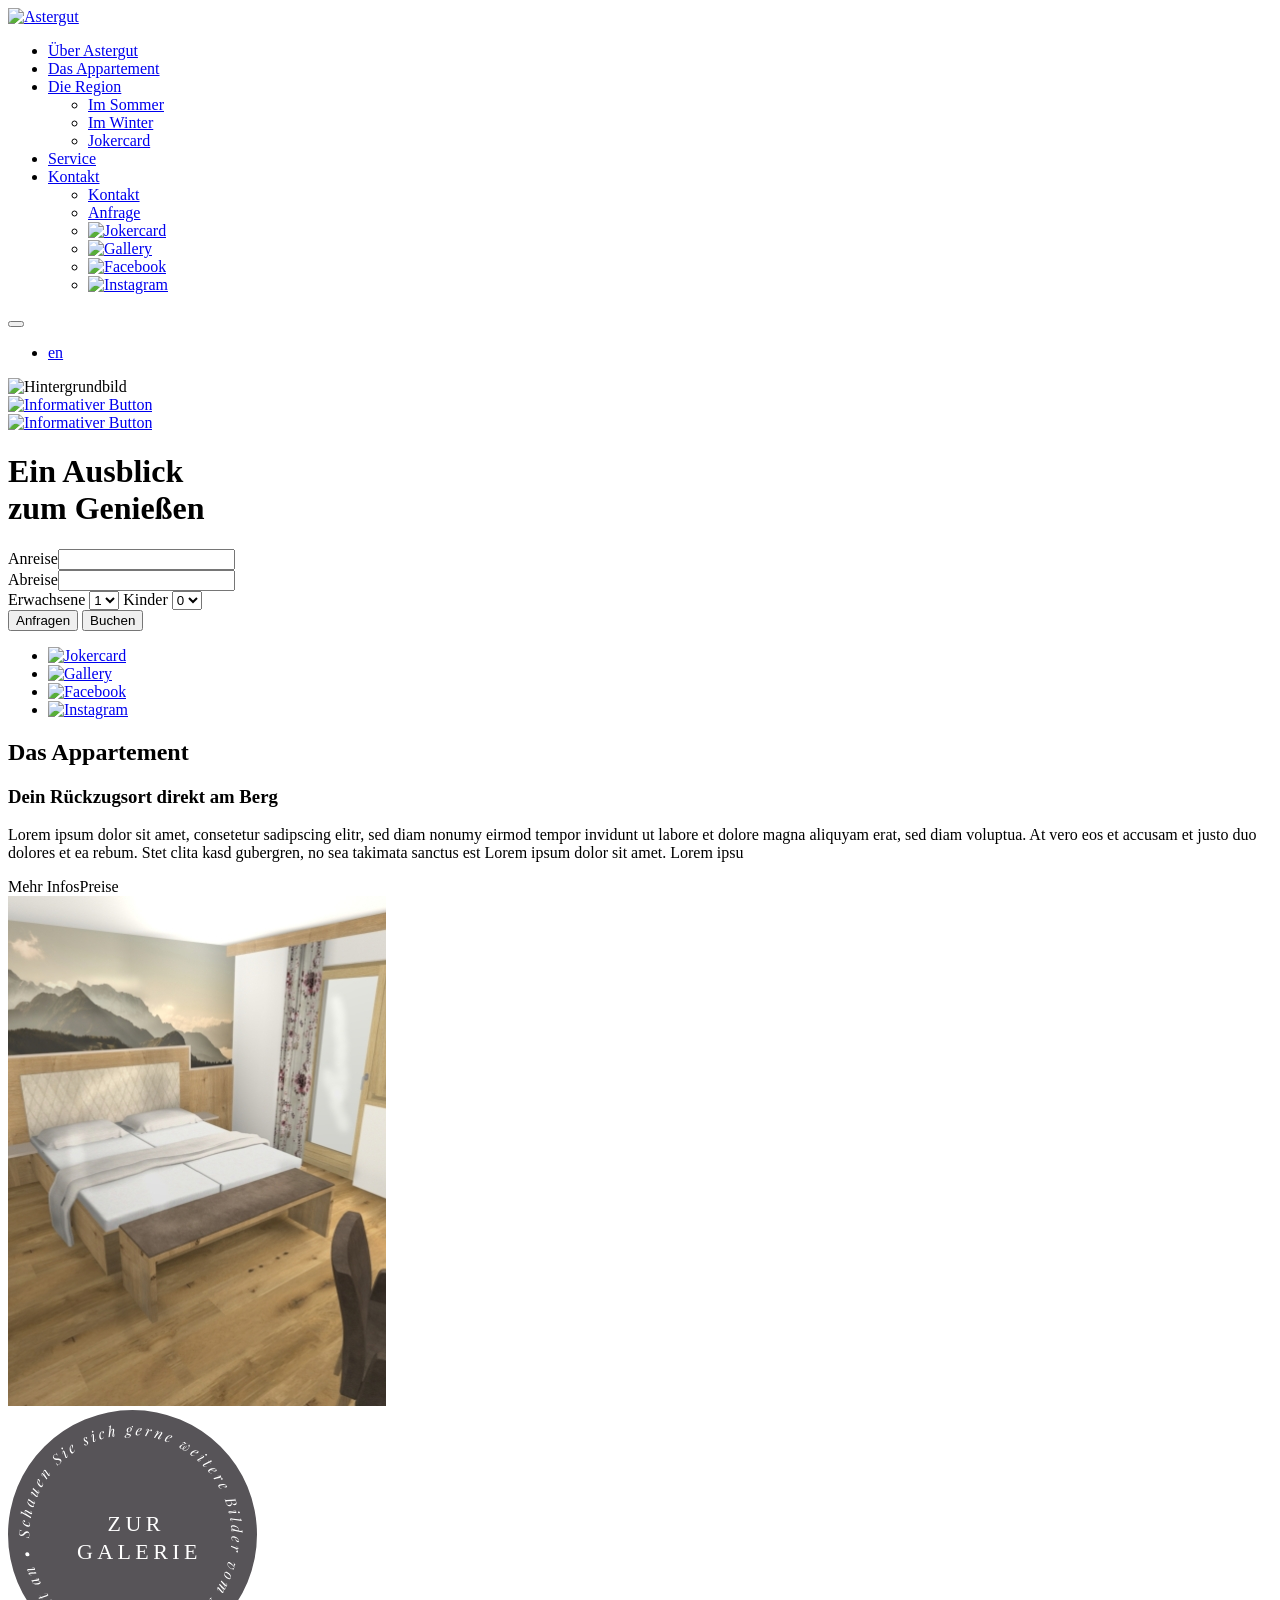
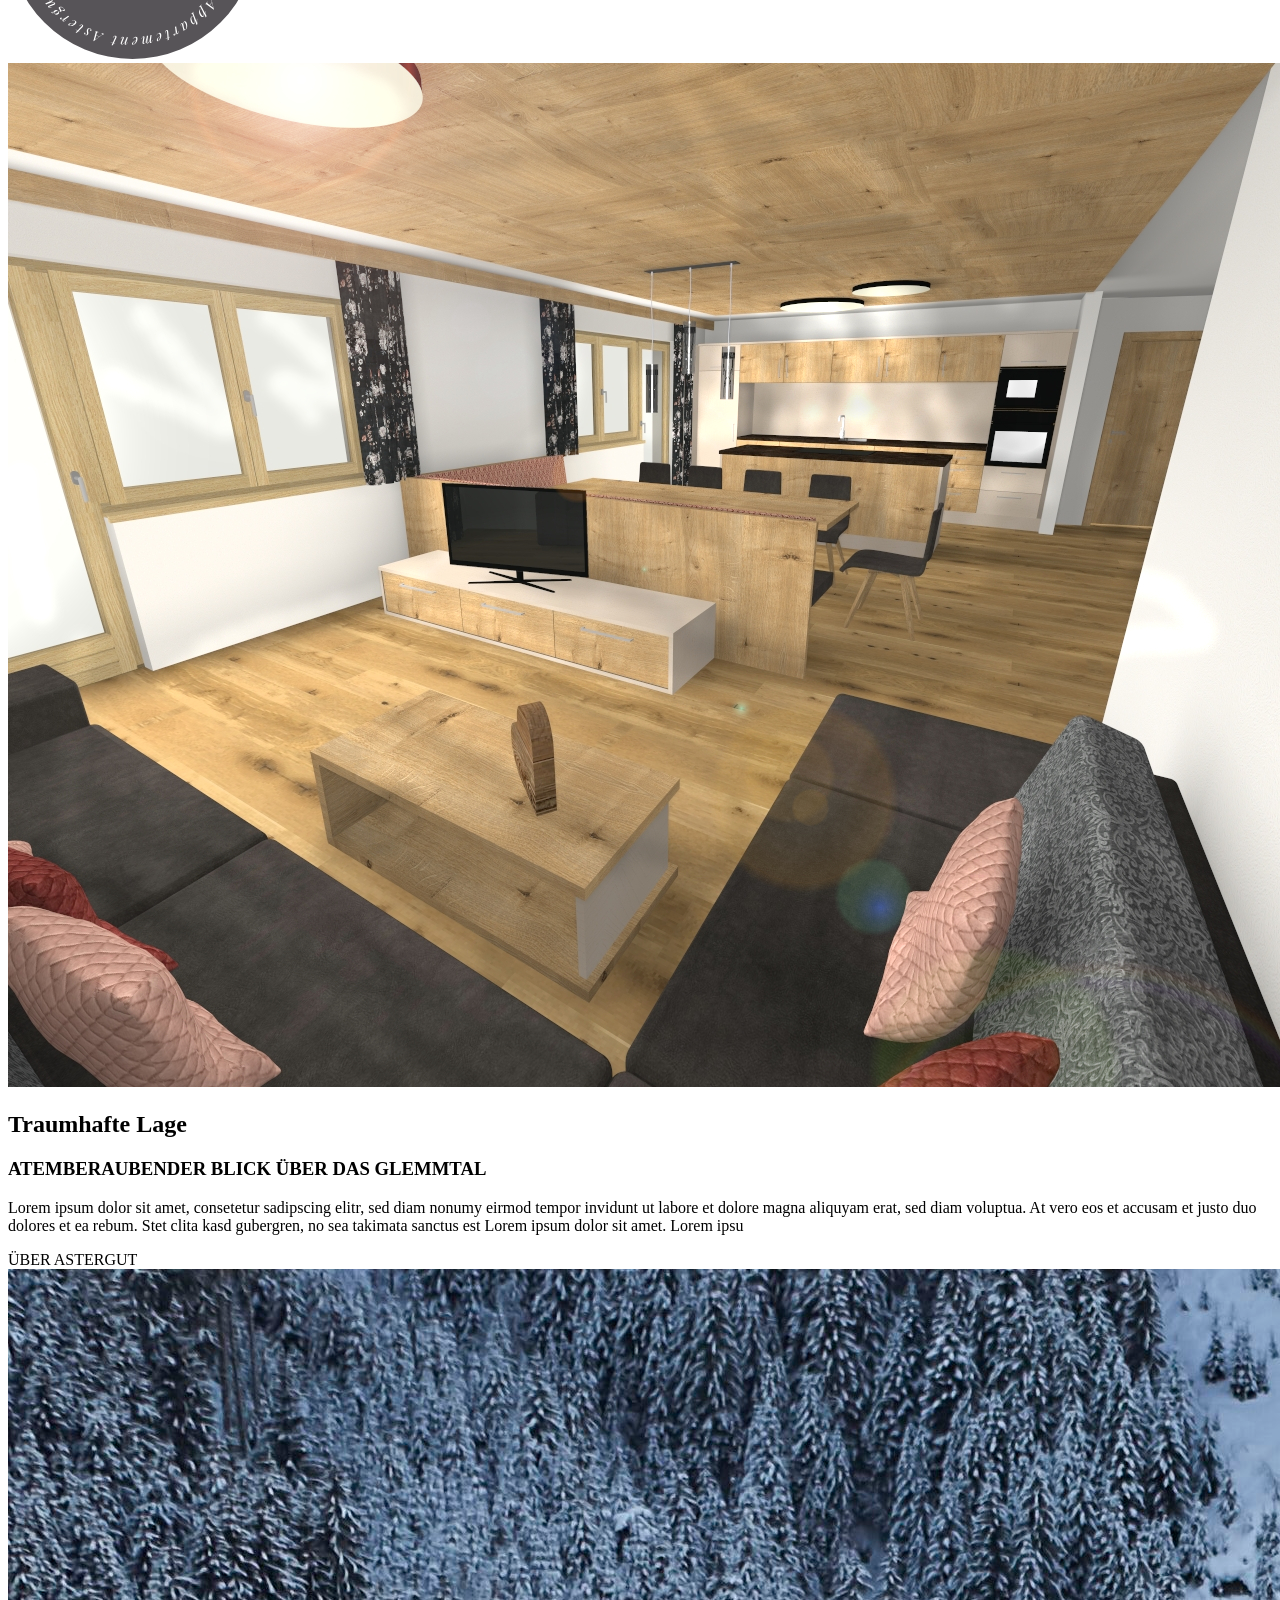
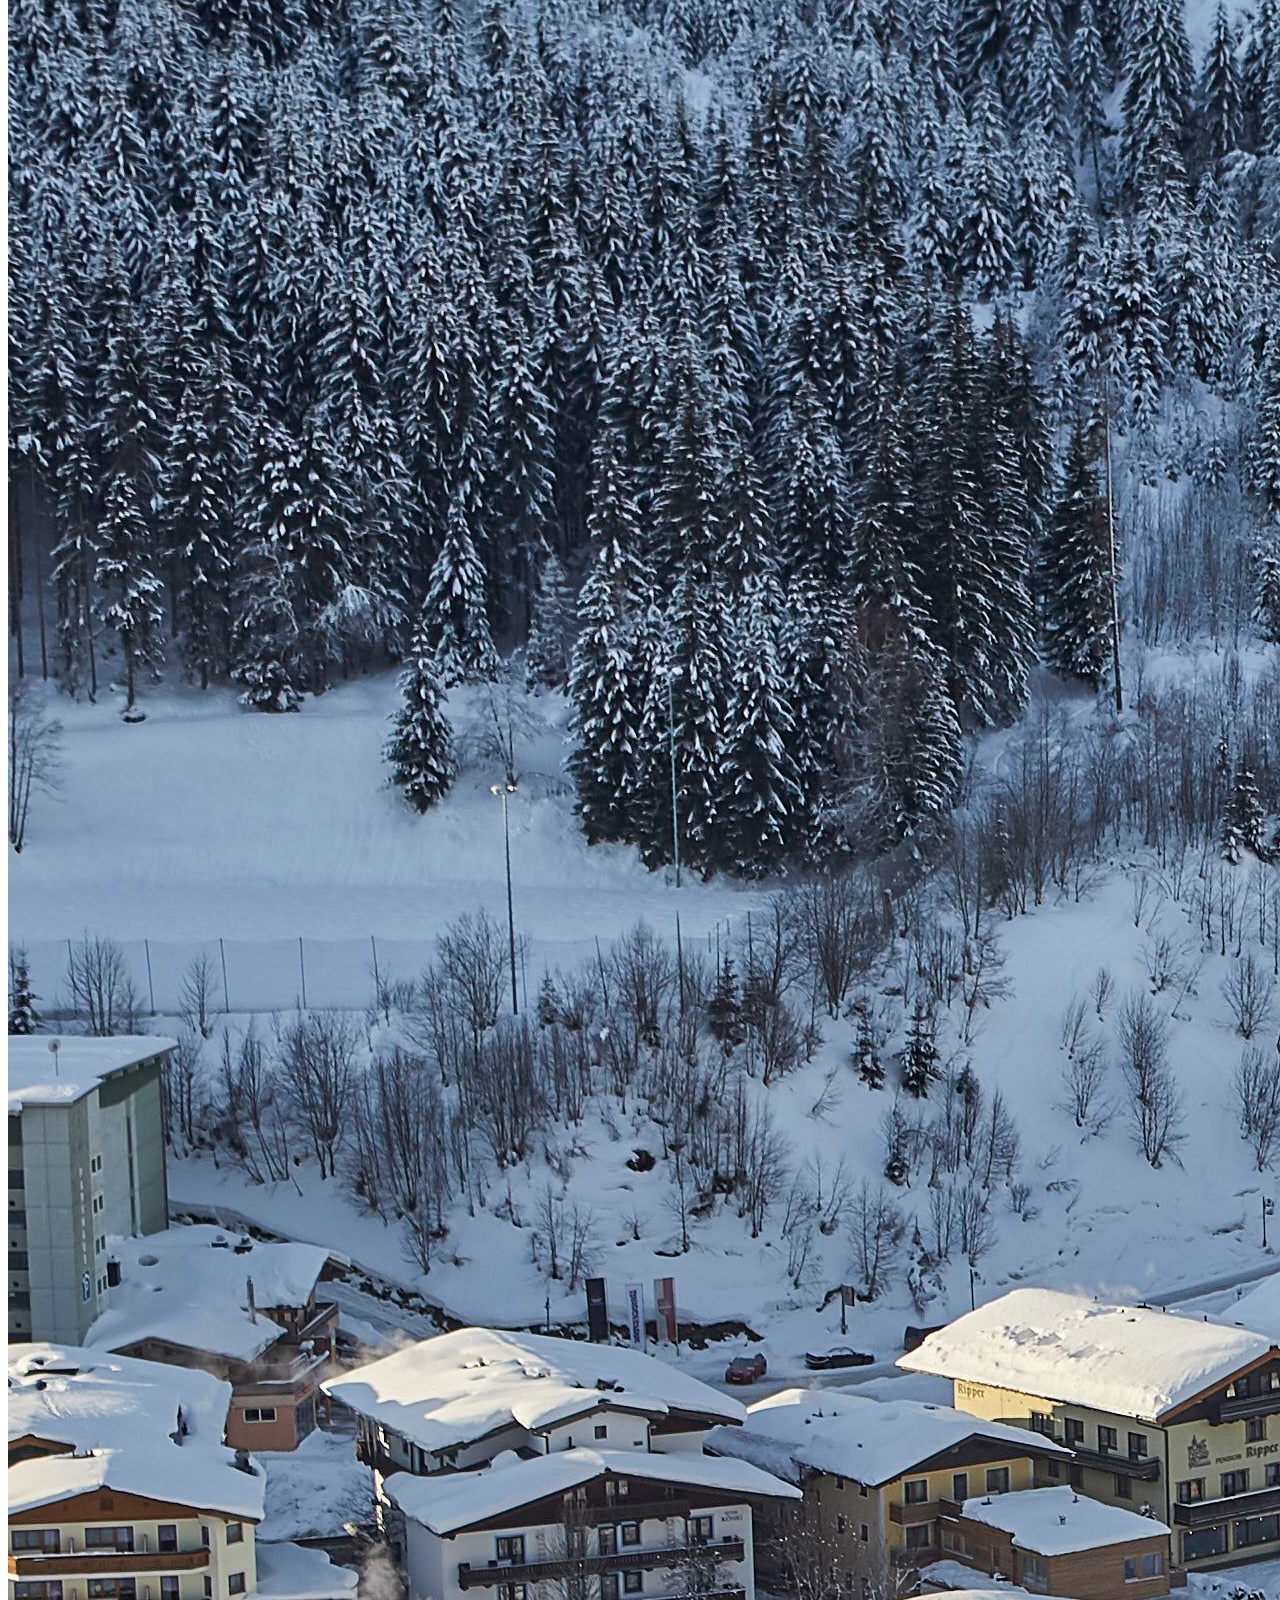
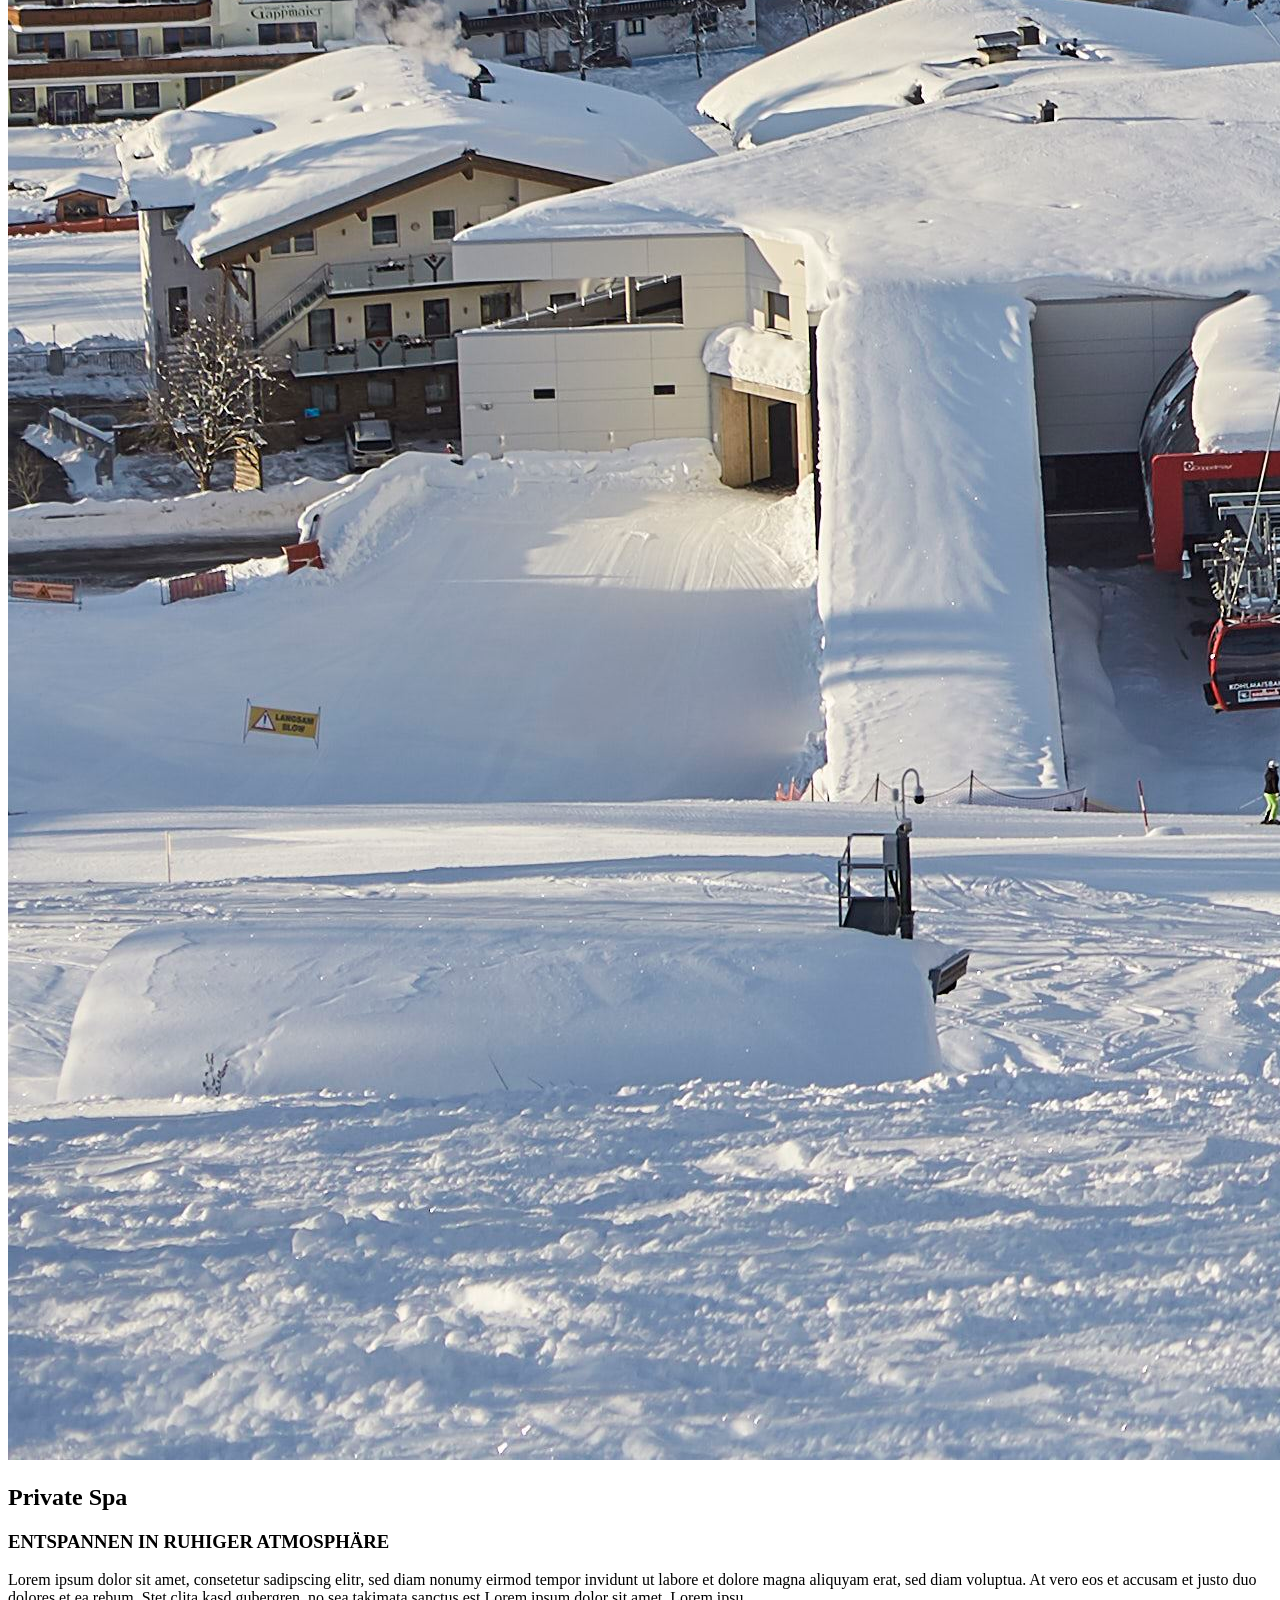
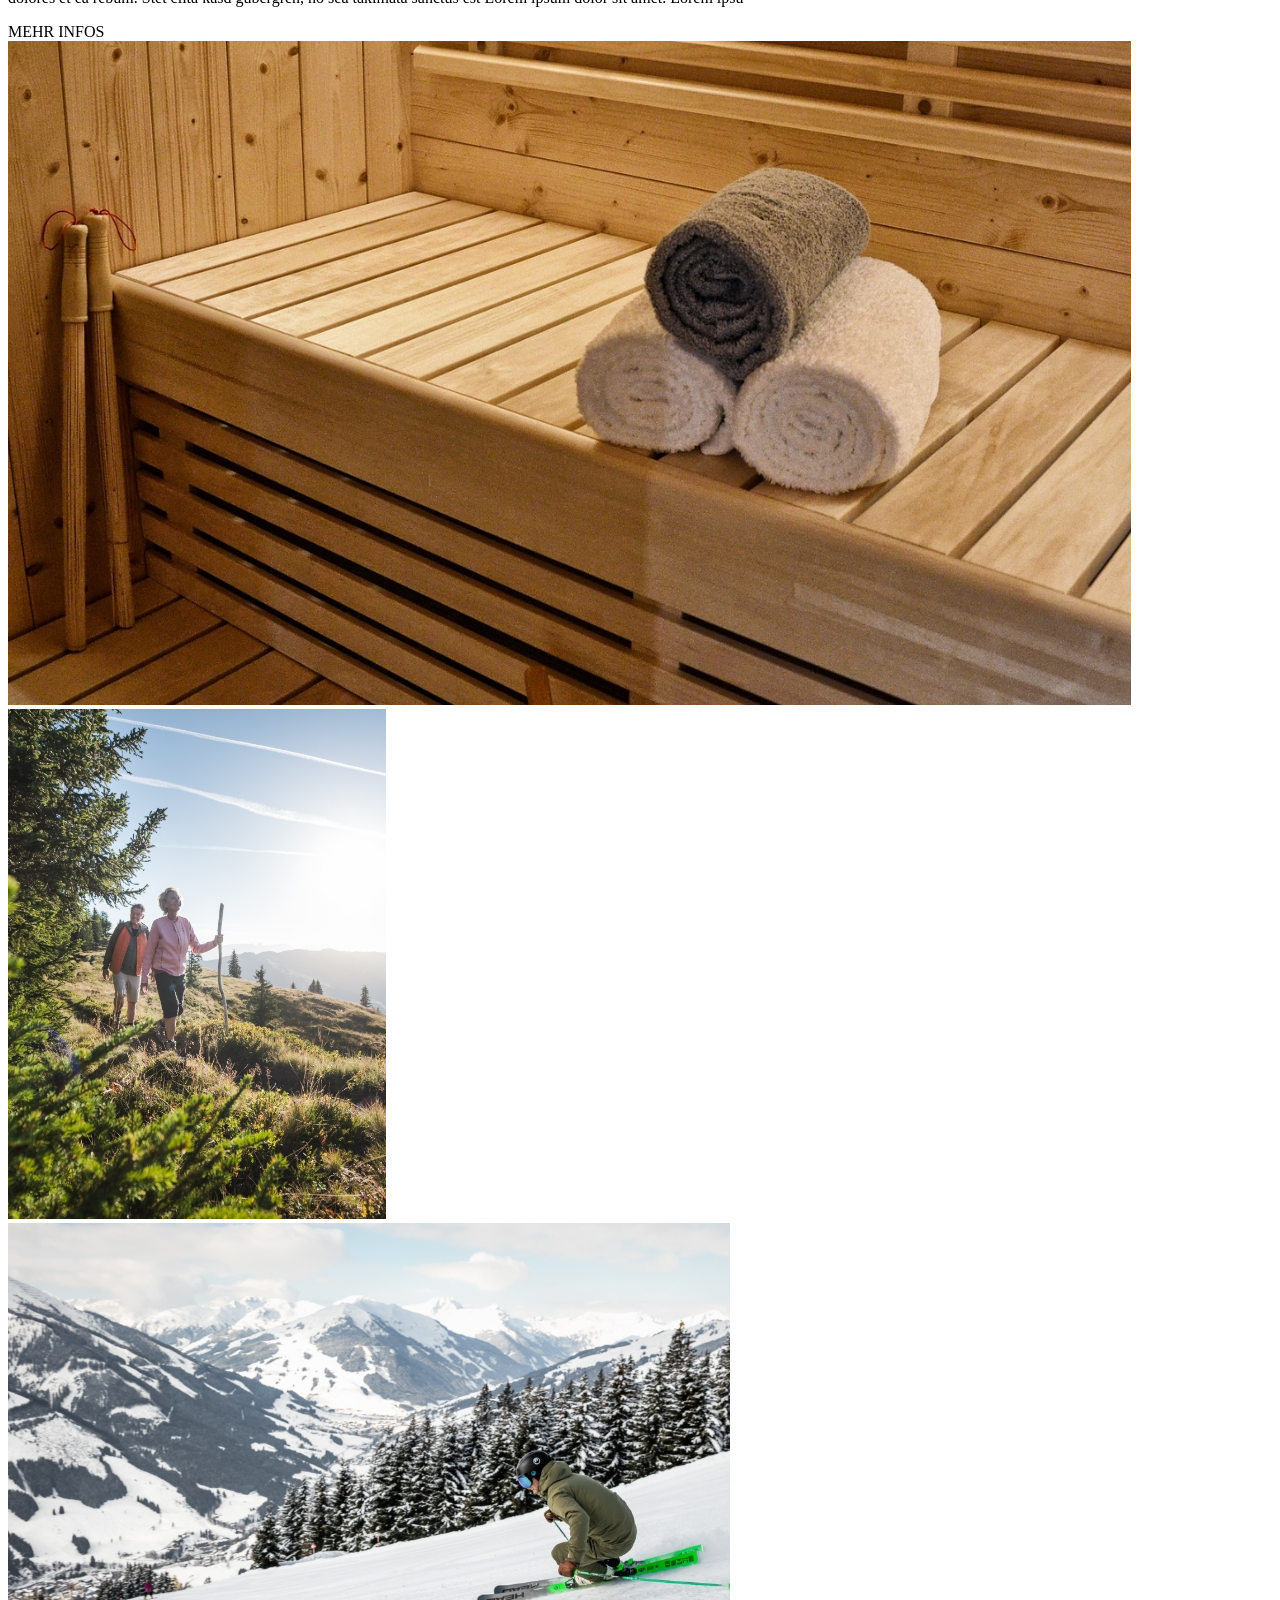
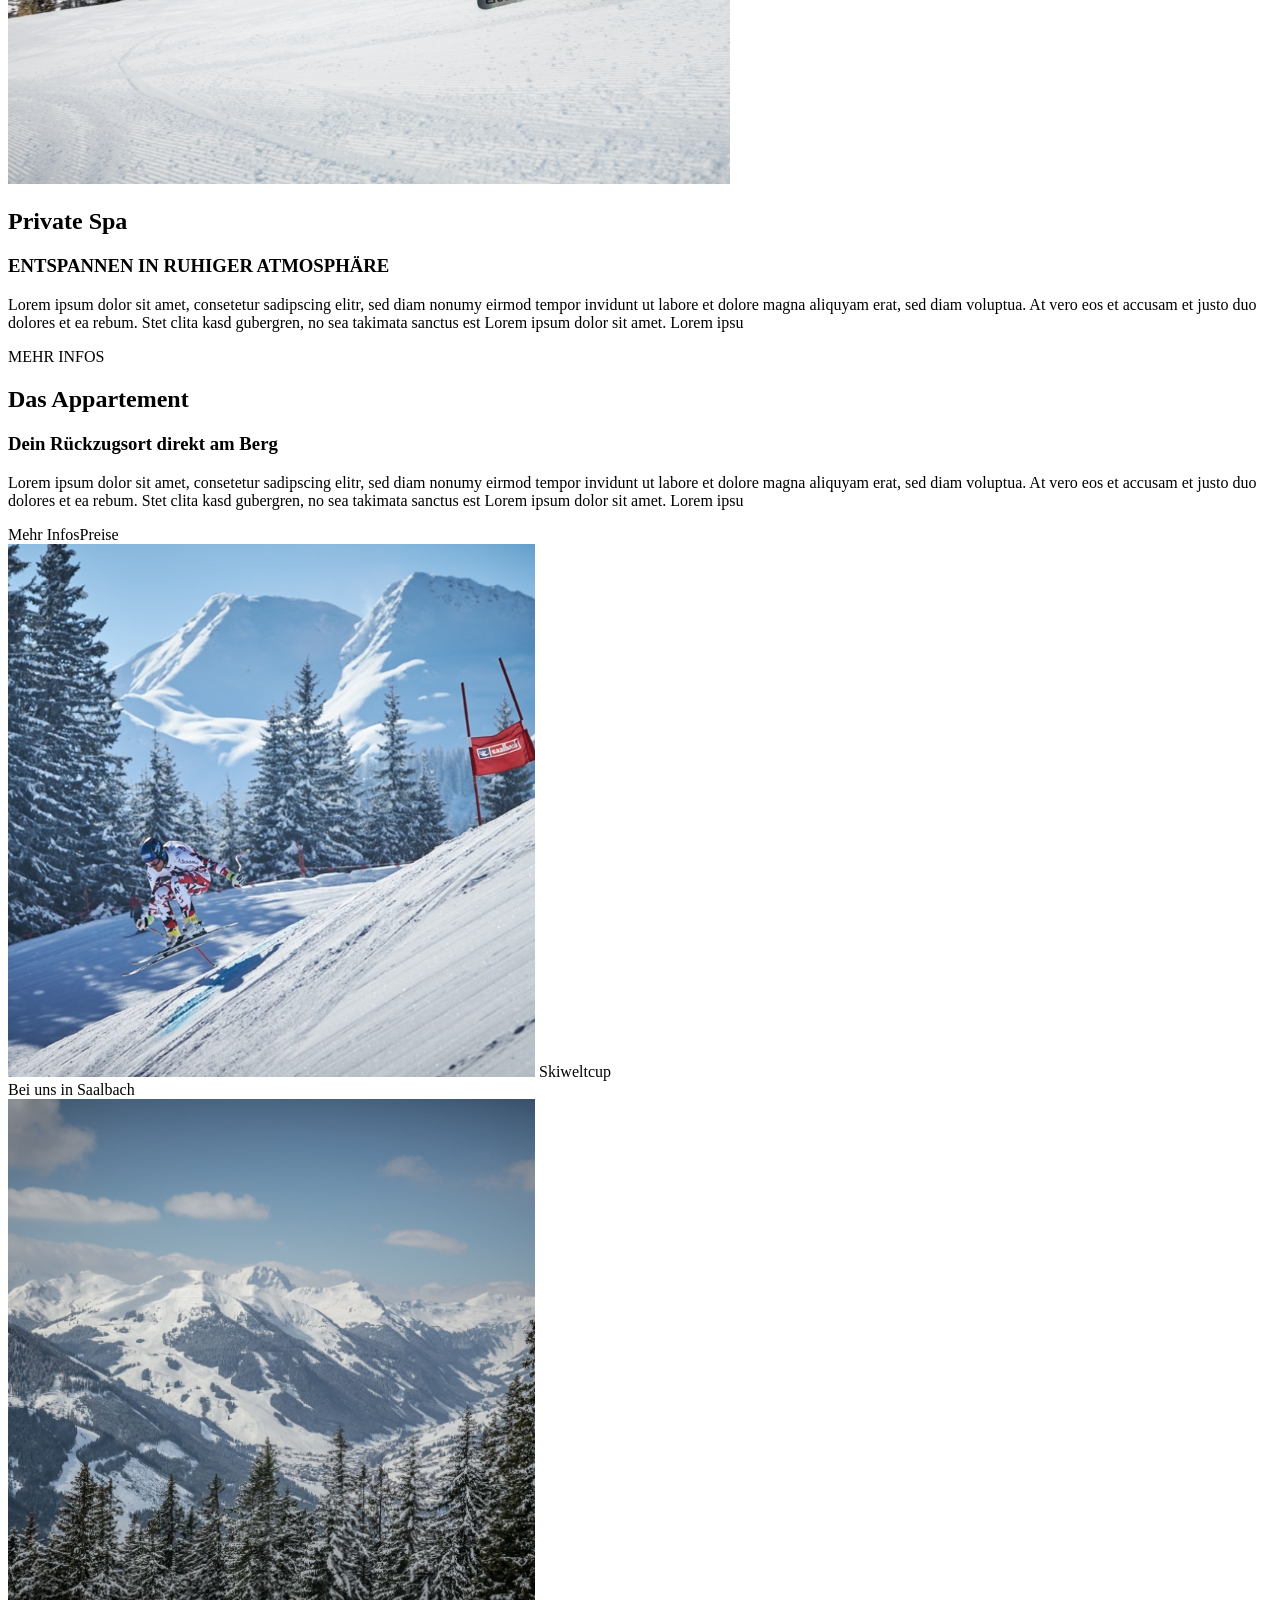
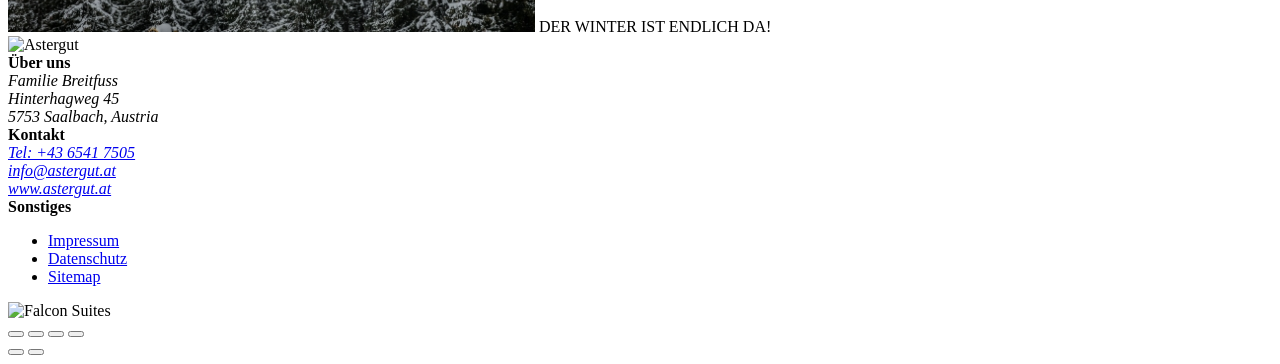
==== preview/index.html @ 71934cfe "initial" ====
<!doctype html>
<html lang="de" class="no-js">
	<head>
		<meta charset="UTF-8">
		<meta name="viewport" content="width=device-width, user-scalable=no, initial-scale=1.0, maximum-scale=1.0, minimum-scale=1.0">
		<meta http-equiv="X-UA-Compatible" content="ie=edge">
		<title>Index - Astergut</title>
		<link rel="stylesheet" href="/css/main.css">
<link rel="stylesheet" href="/css/fonts.css">
<link rel="stylesheet" href="/css/main.data.css">
<script src="/js/head.js"></script>
		<link rel="apple-touch-icon" sizes="57x57" href="/meta/apple-icon-57x57.png">
<link rel="apple-touch-icon" sizes="60x60" href="/meta/apple-icon-60x60.png">
<link rel="apple-touch-icon" sizes="72x72" href="/meta/apple-icon-72x72.png">
<link rel="apple-touch-icon" sizes="76x76" href="/meta/apple-icon-76x76.png">
<link rel="apple-touch-icon" sizes="114x114" href="/meta/apple-icon-114x114.png">
<link rel="apple-touch-icon" sizes="120x120" href="/meta/apple-icon-120x120.png">
<link rel="apple-touch-icon" sizes="144x144" href="/meta/apple-icon-144x144.png">
<link rel="apple-touch-icon" sizes="152x152" href="/meta/apple-icon-152x152.png">
<link rel="apple-touch-icon" sizes="180x180" href="/meta/apple-icon-180x180.png">
<link rel="icon" type="image/png" sizes="192x192" href="/meta/android-icon-192x192.png">
<link rel="icon" type="image/png" sizes="32x32" href="/meta/favicon-32x32.png">
<link rel="icon" type="image/png" sizes="96x96" href="/meta/favicon-96x96.png">
<link rel="icon" type="image/png" sizes="16x16" href="/meta/favicon-16x16.png">
<link rel="manifest" href="/meta/manifest.json">
<meta name="msapplication-TileColor" content="#333333">
<meta name="msapplication-TileImage" content="/meta/ms-icon-144x144.png">
<meta name="theme-color" content="#333333">
	</head>
	<body>
		<div class="page-wrap">
			<header class="page-header">
				<nav class="main-nav">
    <div class="container-page navbar position-relative row">
        <div class="col-md-3 col-8 main-nav--logo">
            <a href="/">
                <img class="mx-auto d-block" src="/img/icons/logo_small.svg" alt="Astergut">
            </a>
        </div>
        <div class="col-xl-8 menu-items position-static">
            <ul id="menu-main" class="main-nav--list">
                <li id="menu-item-51"
                    class="menu-item menu-item-type-post_type menu-item-object-page menu-item-has-children menu-item-51">
                    <a href="/unterseite_about.html">Über Astergut</a>
                </li>
                <li id="menu-item-299"
                    class="menu-item menu-item-type-post_type menu-item-object-page menu-item-299">
                    <a href="/unterseite_appartement.html">Das Appartement</a>
                </li>
                <li id="menu-item-52"
                    class="menu-item menu-item-type-post_type menu-item-object-page menu-item-52">
                    <a href="/unterseite_region.html">Die Region</a>
                    <ul>
                        <li>
                            <a href="/unterseite_sommer.html">Im Sommer</a>
                        </li>
                        <li>
                            <a href="/unterseite_sommer.html">Im Winter</a>
                        </li>
                        <li>
                            <a href="/unterseite_jokercard.html">Jokercard</a>
                        </li>
                    </ul>
                </li>
                <li id="menu-item-52"
                    class="menu-item menu-item-type-post_type menu-item-object-page menu-item-52">
                    <a href="/unterseite_facts.html">Service</a>
                </li>
                <li id="menu-item-52"
                    class="menu-item menu-item-type-post_type menu-item-object-page menu-item-52">
                    <a href="#">Kontakt</a>
                    <ul>
                        <li>
                            <a href="/unterseite_kontakt.html">Kontakt</a>
                        </li>
                        <li>
                            <a href="/unterseite_anfrage.html">Anfrage</a>
                        </li>
                    </ul>
                </li>
                <div class="quicklinks-mobile d-block d-md-none">
                    <ul>
                        <li><a href="#"><img src="/img/icons/jokercard.svg" alt="Jokercard"></a></li>
                        <li><a href="#"><img src="/img/icons/gallery.svg" alt="Gallery"></a></li>
                        <li><a href="#"><img src="/img/icons/fb.svg" alt="Facebook"></a></li>
                        <li><a href="#"><img src="/img/icons/ig.svg" alt="Instagram"></a></li>
                    </ul>
                </div>
            </ul>
        </div>
        <button type="button" class="navbar-toggler hamburger collapsed" data-toggle="collapse" data-target="#menu-main"
                aria-expanded="false" aria-controls="menu-main" aria-label="Toggle navigation">
      <span class="hamburger-box">
        <span class="hamburger-inner"></span>
      </span>
        </button>
        <nav class="lang-nav col-md-1">
            <ul class="lang-nav--list d-flex float-right">
                <li><a href="#">en</a></li>
            </ul>
        </nav>
    </div>
</nav>
				<div class="header--fullpage">
    <div class="header__slider container-page position-relative">
        <div class="header__slider--images">
            <div class="header__slider--images--item">
                <img src="/img/startseite/header.jpg"  class="img-fluid" alt="Hintergrundbild">
            </div>
        </div>
        <div class="header__slider--stoerer">
            <a href="#"><img src="/img/icons/badge_buchen_de.svg" alt="Informativer Button"></a>
        </div>
        <div class="header__slider--logo">
            <a href="#"><img src="/img/icons/logo_dark.svg" alt="Informativer Button"></a>
        </div>
    </div>
    <div class="header__slogan">
        <h1>Ein Ausblick <br>zum Genießen</h1>
    </div>
</div>
				<div class="inquiry">
    <form class="h-100 d-flex justify-content-center justify-content-lg-around container-inquiry position-relative" method="get" action="/seekda-online-buchen/" data-action-booking="" data-action-inquiry="">
        <div class="has-datepicker d-flex align-items-center"><label for="arrival-date" class="arrival-date d-none d-lg-block">Anreise<input type="text" placeholder="" id="arrival-date" name="skd-checkin"></label></div>
        <div class="has-datepicker d-flex align-items-center"><label for="departure-date" class="departure-date d-none d-lg-block">Abreise<input type="text" placeholder="" id="departure-date" name="skd-checkout"></label></div>
        <label for="adults" class="dropdown d-none d-xl-flex align-items-center">Erwachsene
            <select id="adults" class=" d-none d-xl-block" name="adult_room1">
                <option value="1">1</option>
                <option value="2">2</option>
                <option value="3">3</option>
                <option value="4">4</option>
            </select></label>
        <label for="children" class="dropdown d-none d-xl-flex align-items-center">Kinder
            <select id="children" class=" d-none d-xl-block" name="child_room1">
                <option value="0">0</option>
                <option value="1">1</option>
                <option value="2">2</option>
                <option value="3">3</option>
                <option value="4">4</option>
            </select></label>
        <input type="hidden" value="1" name="skd-total-rooms">
        <div class="align-self-center">
            <button class="btn btn--primary" name="inqiry_button" formaction="/unverbindliche-anfrage">Anfragen</button>
            <button class="btn btn--secondary" name="book_button">Buchen</button>
        </div>
    </form>
</div>
				<div class="quicklinks d-none d-md-block">
    <ul>
        <li><a href="#"><img src="/img/icons/jokercard.svg" alt="Jokercard"></a></li>
        <li><a href="#"><img src="/img/icons/gallery.svg" alt="Gallery"></a></li>
        <li><a href="#"><img src="/img/icons/fb.svg" alt="Facebook"></a></li>
        <li><a href="#"><img src="/img/icons/ig.svg" alt="Instagram"></a></li>
    </ul>
</div>

				
			</header>
			
    <div class="page-content">
        <div class="element media-text--async">
            <div class="row">
                <div class="media-text--async__text media-text--async__text--bg col-xl-6">
                    <h2>Das Appartement</h2>
                    <h3>Dein Rückzugsort direkt am Berg</h3>
                    <p>
                        Lorem ipsum dolor sit amet, consetetur sadipscing elitr, sed diam
                        nonumy eirmod tempor invidunt ut labore et dolore magna aliquyam
                        erat, sed diam voluptua. At vero eos et accusam et justo duo dolores
                        et ea rebum. Stet clita kasd gubergren, no sea takimata sanctus est
                        Lorem ipsum dolor sit amet. Lorem ipsu
                    </p>
                    <a class="btn btn--link">Mehr Infos</a><a class="btn btn--link">Preise</a>
                </div>
                <div class="media-text--async__image1 col-xl-2 col-md-6 d-flex align-items-end">
                    <img class="img-fluid" src="img/startseite/ZI6.jpg" alt="Zimmer">
                    <div class="media-text--async__badge">
                        <img class="img-fluid" src="img/icons/badge_gallery_de.svg" alt="Zur Galerie">
                    </div>
                </div>
                <div class="media-text--async__image2 col-xl-5  col-md-6 d-flex align-items-end">
                    <img class="img-fluid" src="img/startseite/ZI5.jpg" alt="Zimmer">
                </div>
            </div>
        </div>
        <div class="element media-text">
            <div class="row">
                <div class="media-text__text media-text__text--bg col-xl-6">
                    <h2>Traumhafte Lage</h2>
                    <h3>ATEMBERAUBENDER BLICK ÜBER DAS GLEMMTAL</h3>
                    <p>
                        Lorem ipsum dolor sit amet, consetetur sadipscing elitr, sed diam
                        nonumy eirmod tempor invidunt ut labore et dolore magna aliquyam
                        erat, sed diam voluptua. At vero eos et accusam et justo duo dolores
                        et ea rebum. Stet clita kasd gubergren, no sea takimata sanctus est
                        Lorem ipsum dolor sit amet. Lorem ipsu
                    </p>
                    <a class="btn btn--link">ÜBER ASTERGUT</a>
                </div>
                <div class="media-text__image col-xl-6 d-flex align-items-end">
                    <img class="img-fluid" src="img/startseite/lift.jpg" alt="Zimmer">
                </div>
            </div>
        </div>
        <div class="element media-text">
            <div class="row">
                <div class="media-text__text media-text__text--nobg col-xl-4">
                    <h2>Private Spa</h2>
                    <h3>ENTSPANNEN IN RUHIGER ATMOSPHÄRE </h3>
                    <p>
                        Lorem ipsum dolor sit amet, consetetur sadipscing elitr, sed diam
                        nonumy eirmod tempor invidunt ut labore et dolore magna aliquyam
                        erat, sed diam voluptua. At vero eos et accusam et justo duo dolores
                        et ea rebum. Stet clita kasd gubergren, no sea takimata sanctus est
                        Lorem ipsum dolor sit amet. Lorem ipsu
                    </p>
                    <a class="btn btn--link">MEHR INFOS</a>
                </div>
                <div class="media-text__image col-xl-8 d-flex align-items-end">
                    <img class="img-fluid" src="img/startseite/sauna.jpg" alt="Zimmer">
                </div>
            </div>
        </div>
        <div class="element two-media-text--async">
            <div class="row">
                <div class="two-media-text__image1 col-xl-3 col-md-5 col-12 d-flex align-items-end">
                    <img class="img-fluid" src="img/startseite/wandern.jpg" alt="wandern">
                </div>
                <div class="two-media-text__image2 col-xl-5 col-md-7 col-12 d-flex align-items-end">
                    <img class="img-fluid" src="img/startseite/ski.jpg" alt="Zimmer">
                </div>
                <div class="two-media-text__text two-media-text__text--nobg col-xl-4">
                    <h2>Private Spa</h2>
                    <h3>ENTSPANNEN IN RUHIGER ATMOSPHÄRE </h3>
                    <p>
                        Lorem ipsum dolor sit amet, consetetur sadipscing elitr, sed diam
                        nonumy eirmod tempor invidunt ut labore et dolore magna aliquyam
                        erat, sed diam voluptua. At vero eos et accusam et justo duo dolores
                        et ea rebum. Stet clita kasd gubergren, no sea takimata sanctus est
                        Lorem ipsum dolor sit amet. Lorem ipsu
                    </p>
                    <a class="btn btn--link">MEHR INFOS</a>
                </div>

            </div>
        </div>
        <div class="element text">
            <div class="row">
                <div class="media-text--async__text media-text--async__text--bg col-xl-6">
                    <h2>Das Appartement</h2>
                    <h3>Dein Rückzugsort direkt am Berg</h3>
                    <p>
                        Lorem ipsum dolor sit amet, consetetur sadipscing elitr, sed diam
                        nonumy eirmod tempor invidunt ut labore et dolore magna aliquyam
                        erat, sed diam voluptua. At vero eos et accusam et justo duo dolores
                        et ea rebum. Stet clita kasd gubergren, no sea takimata sanctus est
                        Lorem ipsum dolor sit amet. Lorem ipsu
                    </p>
                    <a class="btn btn--link">Mehr Infos</a><a class="btn btn--link">Preise</a>
                </div>
            </div>
        </div>
        <div class="element media-link">
            <div class="row">
                <div class="offset-xl-4 col-xl-4 col-lg-6 media-link--item">
                    <img class="w-100" src="img/startseite/weltcup.jpg" alt="Zimmer">
                    <span class="description">Skiweltcup<br> Bei uns in Saalbach</span>
                </div>
                <div class="col-xl-4 col-lg-6 media-link--item">
                    <img class="w-100" src="img/startseite/winter.jpg" alt="Zimmer">
                    <span class="description">DER WINTER IST ENDLICH DA!</span>
                </div>
            </div>
        </div>
    </div>

			<footer class="page-footer">
    <div class="container-fluid">
        <div class="row align-items-end">
            <div class="col-xl-3">
                <img class="footer-logo mx-auto d-block mb-xl-0 mb-5" src="/img/icons/logo.svg" alt="Astergut">
            </div>
            <div class="col-xl-2 col-lg-4 text-center text-xl-left">
                <strong>Über uns</strong>
                <address class="about">
                    Familie Breitfuss<br class="hide-lg"/>Hinterhagweg 45
                    <br/>
                    5753 Saalbach, Austria
                </address>
            </div>
            <div class="col-xl-2 col-lg-4 text-center text-xl-left">
                <strong class="mt-lg-0 mt-4">Kontakt</strong>
                <address class="contact">
                    <a href="tel:+4365417505">Tel: +43 6541 7505
                    </a><br class="hide-lg"/><a href="mailto:info@astergut.at">info@astergut.at</a>
                    <br/>
                    <a href="www.astergut.at">www.astergut.at</a>
                </address>
            </div>
            <div class="col-xl-2 col-lg-4 text-center text-xl-left">
                <strong class="mt-lg-0 mt-4">Sonstiges</strong>
                <ul id="menu-footer" class="footer-nav--list">
                    <li><a href="/impressum/">Impressum</a></li>
                    <li><a href="/datenschutz/">Datenschutz</a></li>
                    <li><a href="/sitemap/">Sitemap</a></li>
                </ul>
            </div>
            <div class="col-xl-3">
                <img class="footer-logo mx-auto d-block  mt-xl-0 mt-5" src="/img/icons/badge_anfrage_de.svg" alt="Falcon Suites">
            </div>
        </div>
    </div>
</footer>

		</div>
		<div class="pswp" tabindex="-1" role="dialog" aria-hidden="true">
	<div class="pswp__bg"></div>
	<div class="pswp__scroll-wrap">
		<div class="pswp__container">
			<div class="pswp__item"></div>
			<div class="pswp__item"></div>
			<div class="pswp__item"></div>
		</div>
		<div class="pswp__ui pswp__ui--hidden">
			<div class="pswp__top-bar">
				<div class="pswp__counter"></div>
				<button class="pswp__button pswp__button--close" title="Close (Esc)"></button>
				<button class="pswp__button pswp__button--share" title="Share"></button>
				<button class="pswp__button pswp__button--fs" title="Toggle fullscreen"></button>
				<button class="pswp__button pswp__button--zoom" title="Zoom in/out"></button>
				<div class="pswp__preloader">
					<div class="pswp__preloader__icn">
						<div class="pswp__preloader__cut">
							<div class="pswp__preloader__donut"></div>
						</div>
					</div>
				</div>
			</div>
			<div class="pswp__share-modal pswp__share-modal--hidden pswp__single-tap">
				<div class="pswp__share-tooltip"></div>
			</div>
			<button class="pswp__button pswp__button--arrow--left" title="Previous (arrow left)">
			</button>
			<button class="pswp__button pswp__button--arrow--right" title="Next (arrow right)">
			</button>
			<div class="pswp__caption">
				<div class="pswp__caption__center"></div>
			</div>
		</div>
	</div>
</div>
		<script src="/js/main.js"></script>
	</body>
</html>
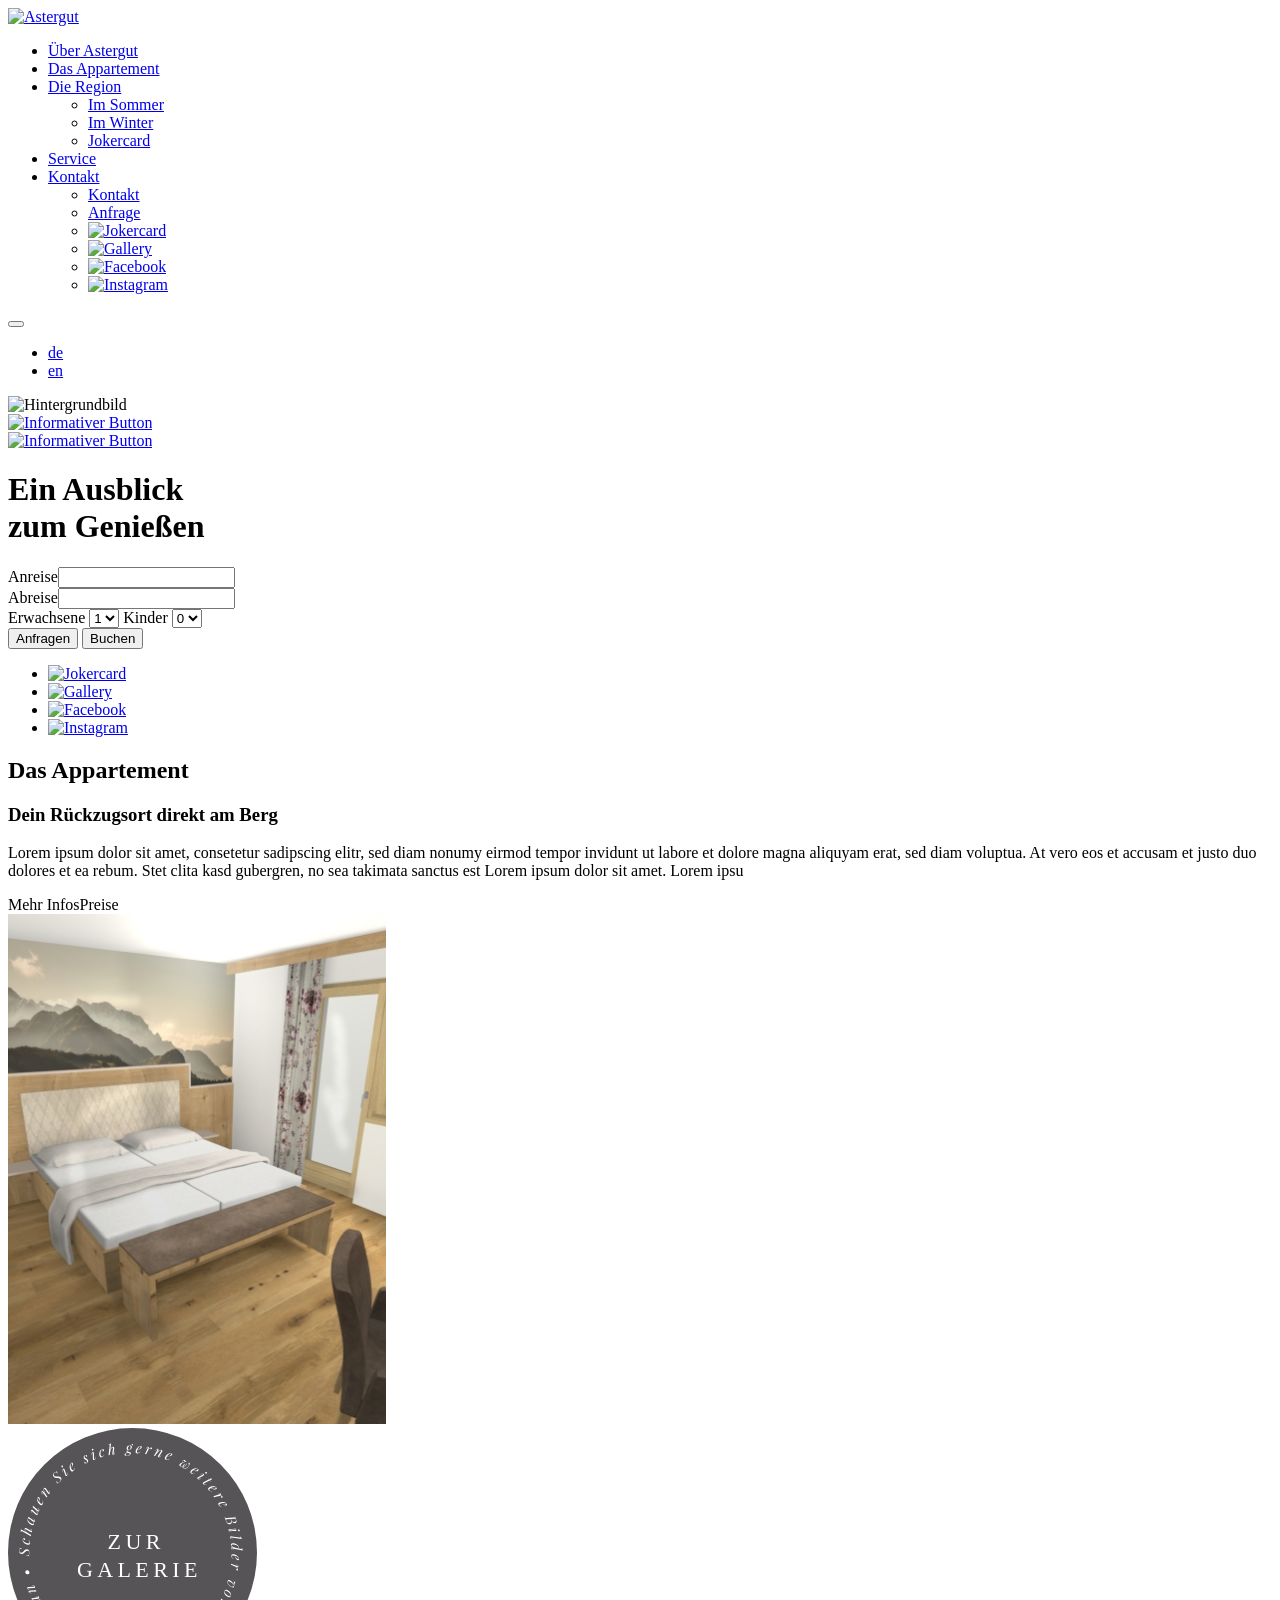
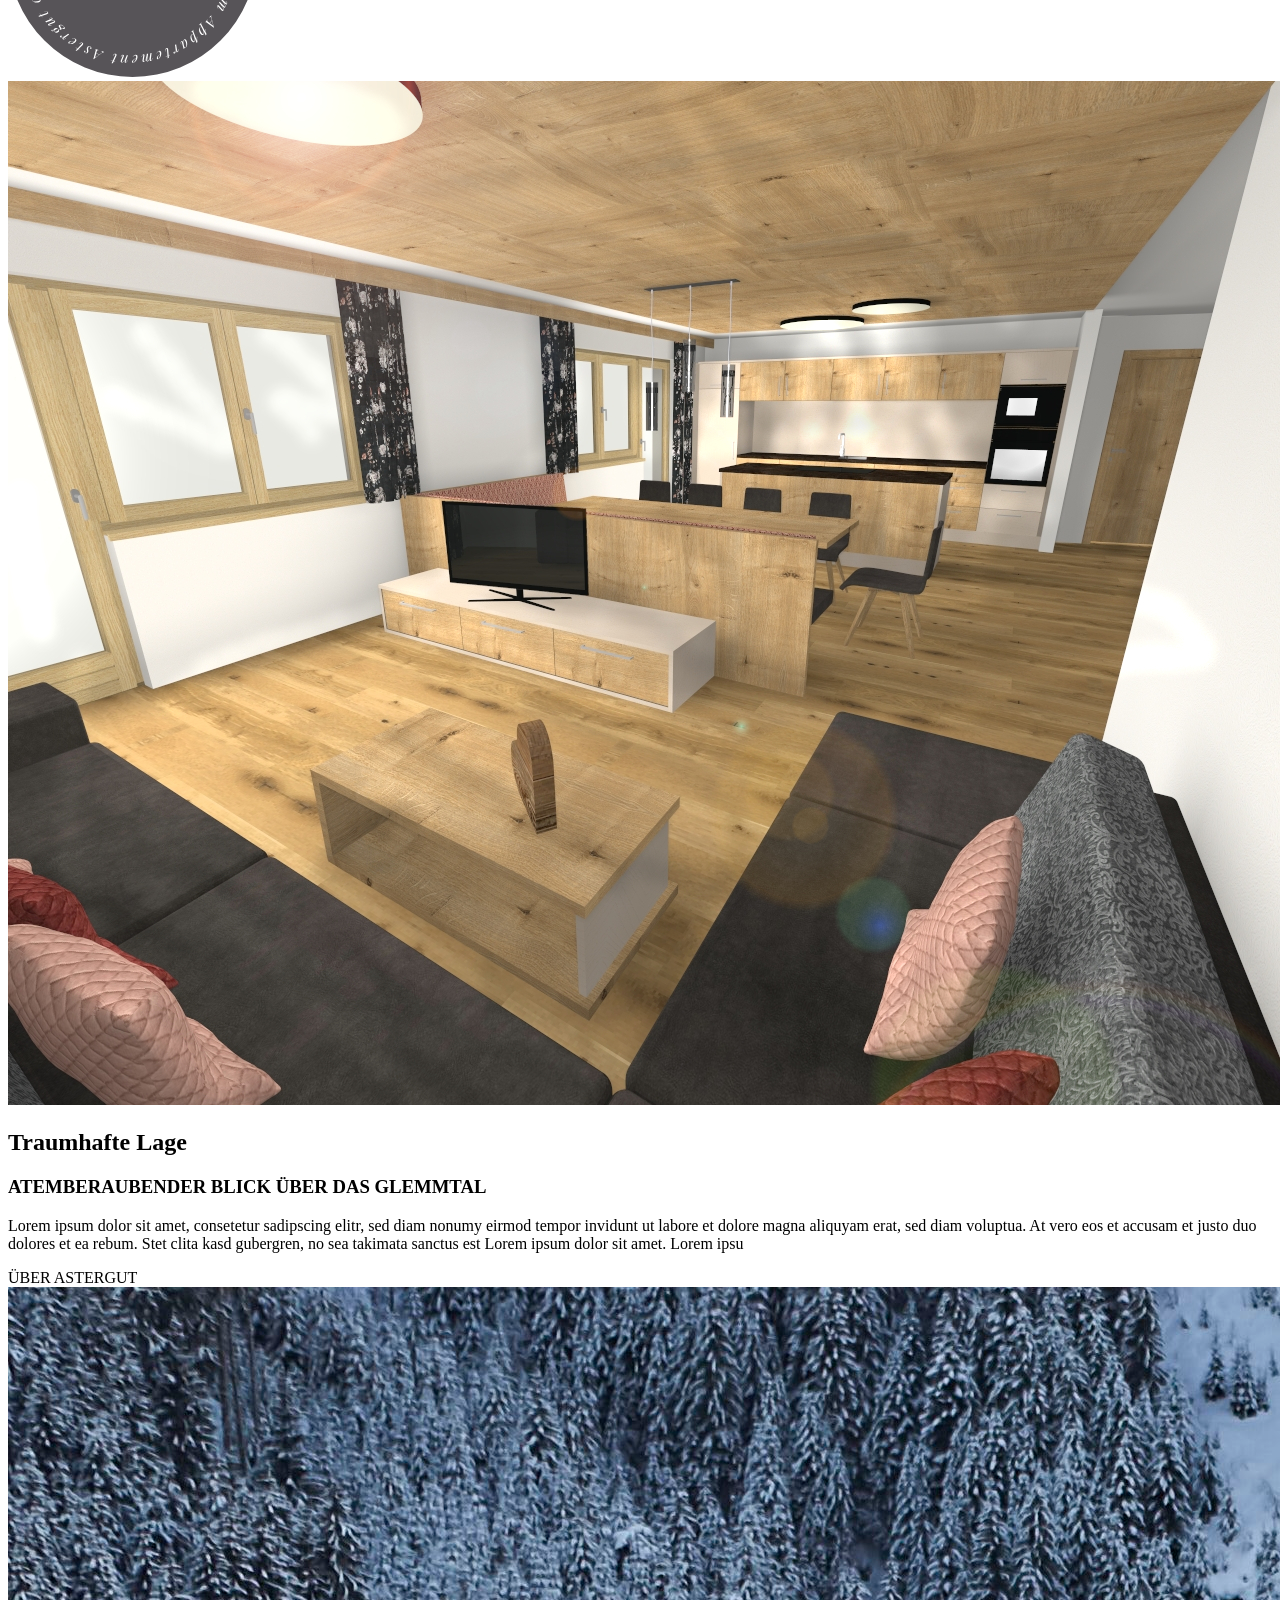
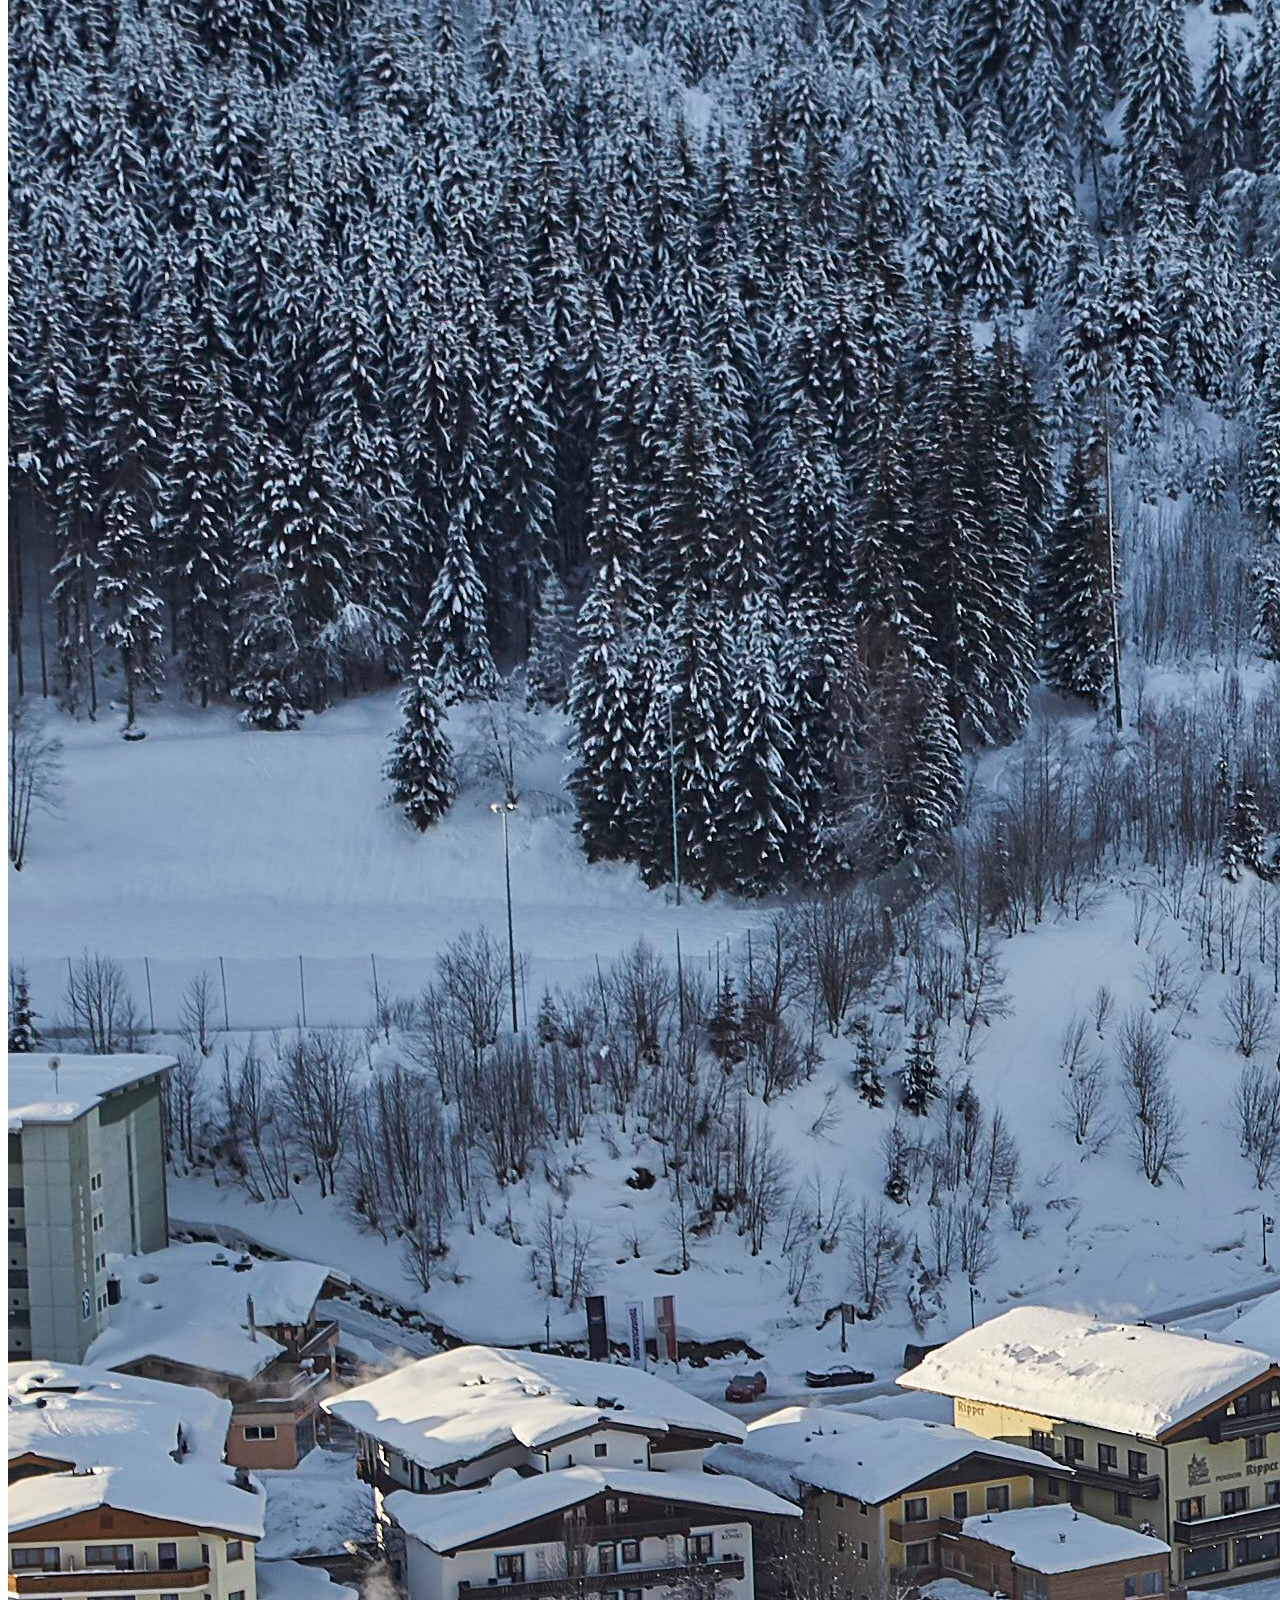
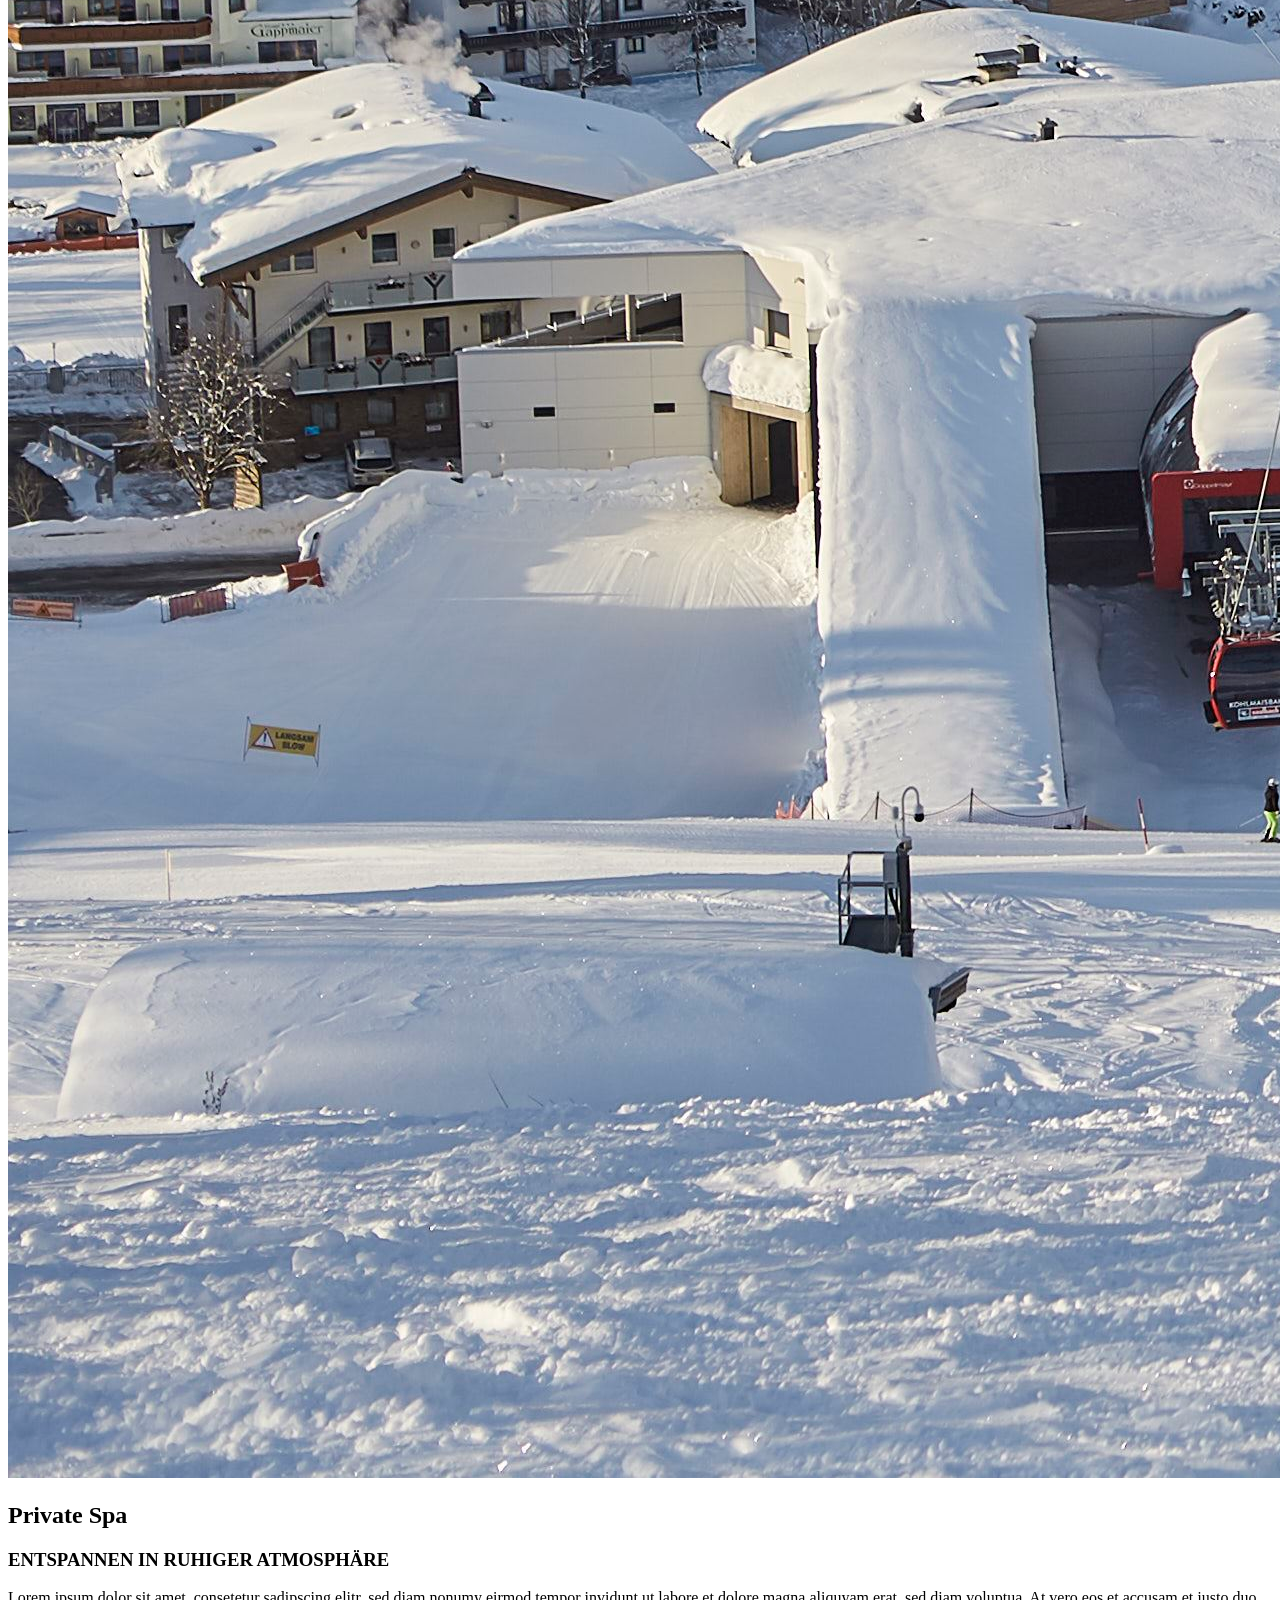
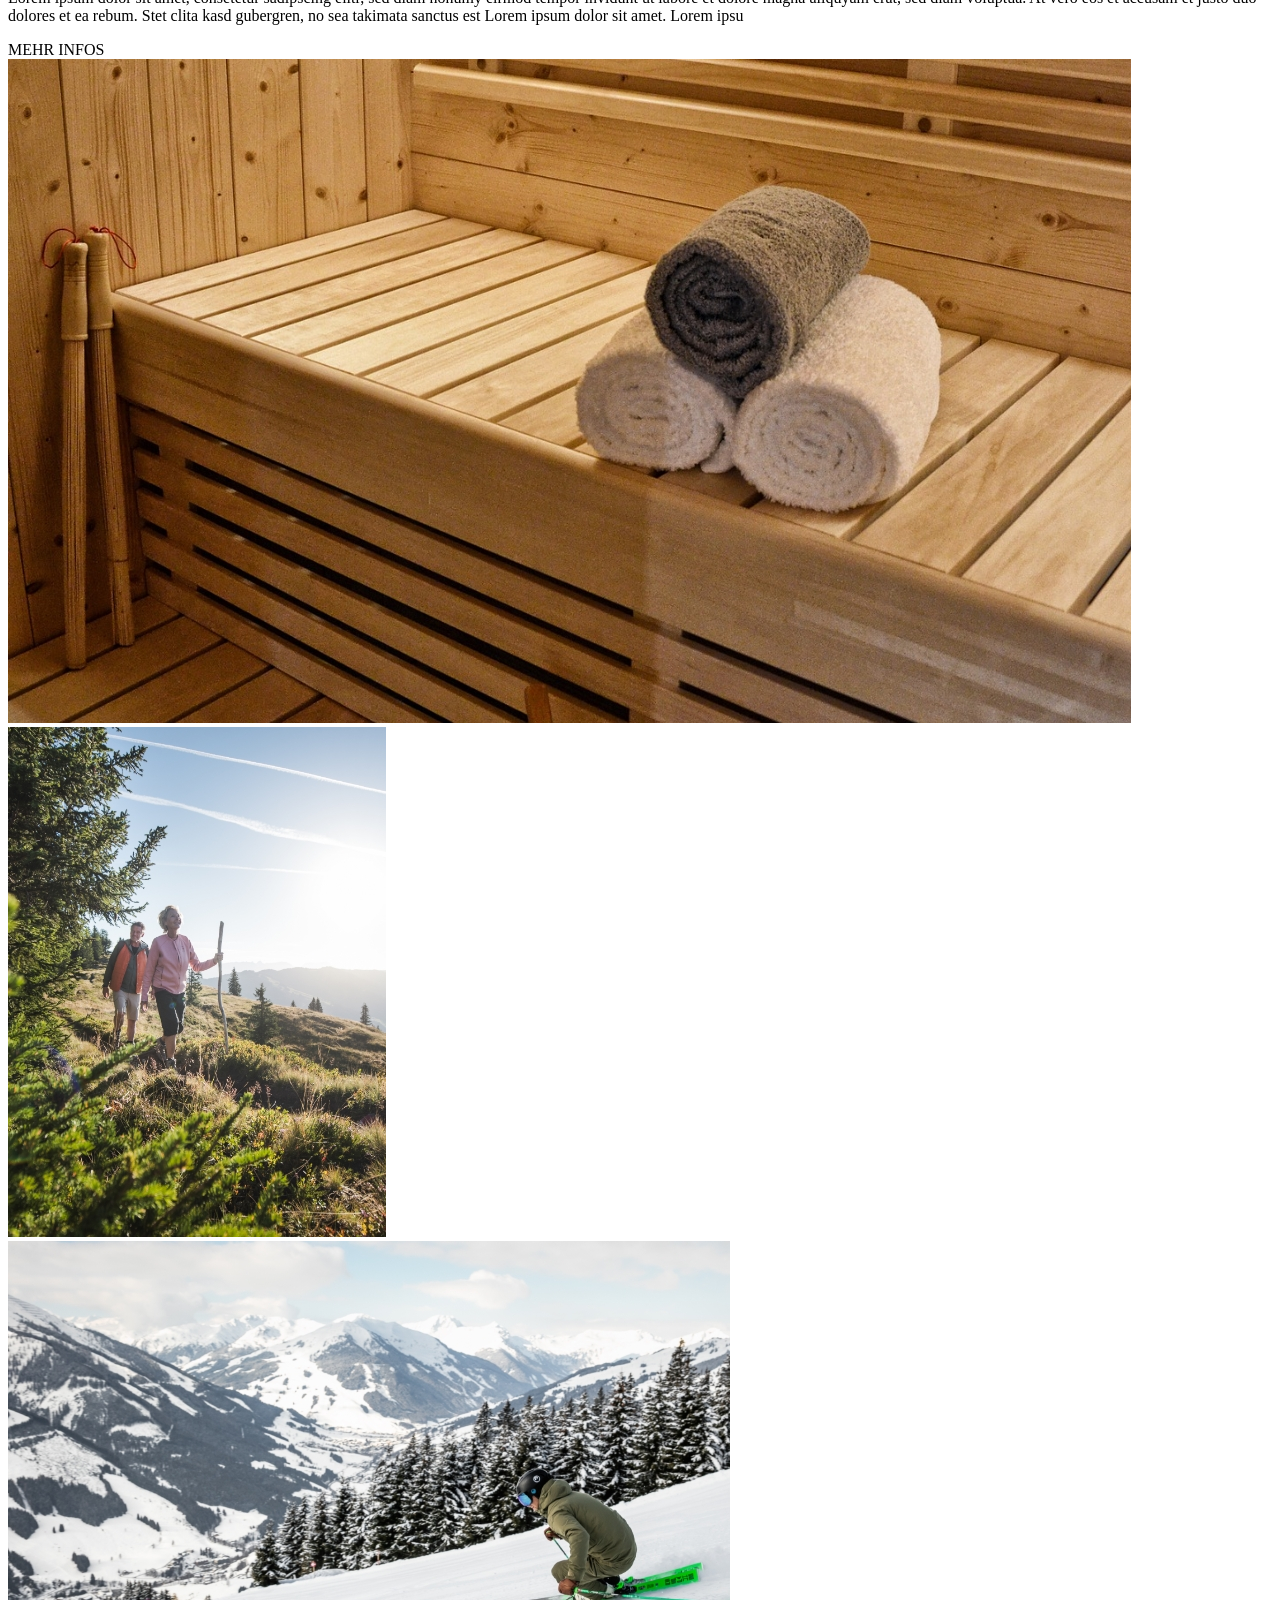
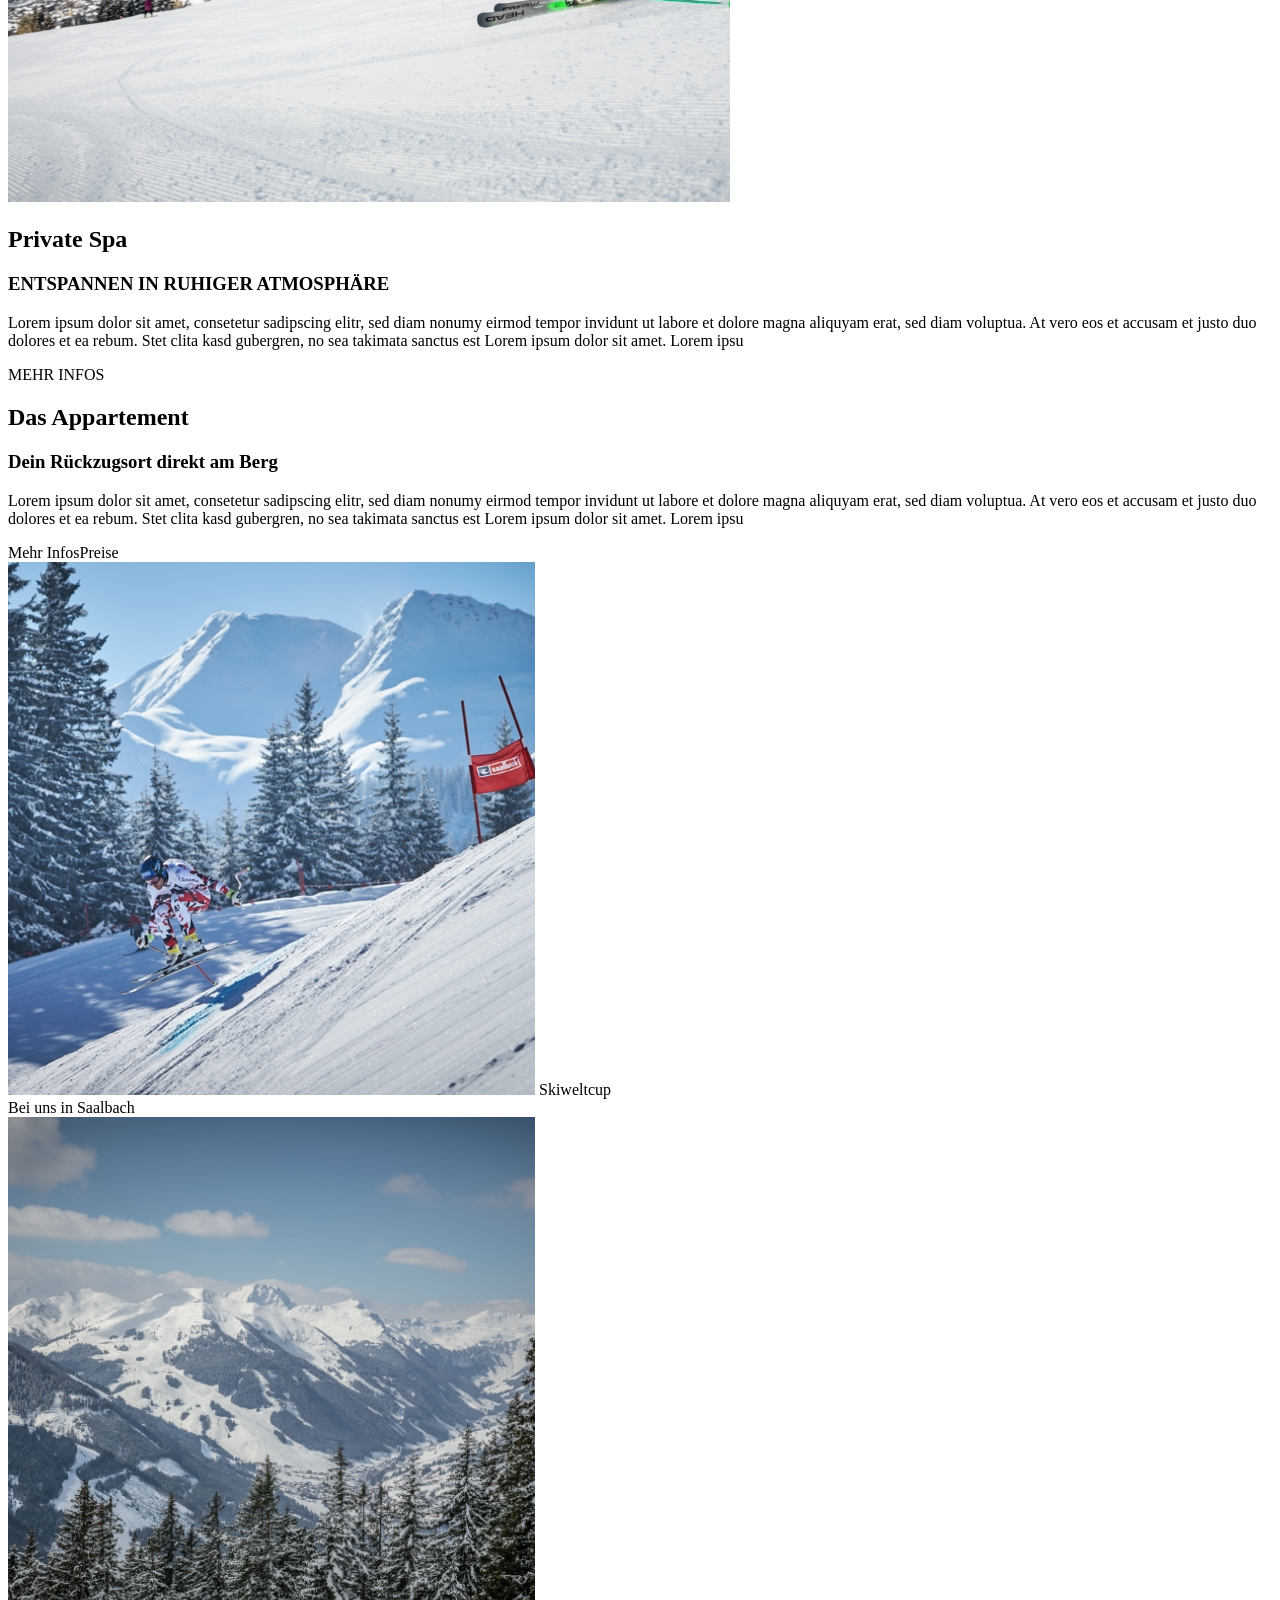
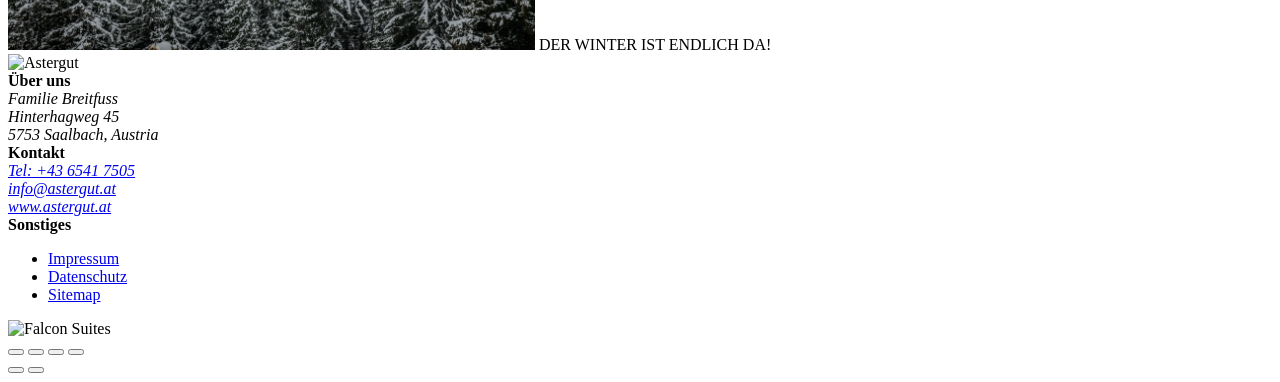
==== commit 158f3dd7: "add new style" ====
--- a/preview/index.html
+++ b/preview/index.html
@@ -110,6 +110,7 @@
         </button>
         <nav class="lang-nav col-md-1">
             <ul class="lang-nav--list d-flex float-right">
+                <li><a href="#" class="is-active">de</a></li>
                 <li><a href="#">en</a></li>
             </ul>
         </nav>
@@ -199,17 +200,19 @@
         </div>
         <div class="element media-text">
             <div class="row">
-                <div class="media-text__text media-text__text--bg col-xl-6">
-                    <h2>Traumhafte Lage</h2>
-                    <h3>ATEMBERAUBENDER BLICK ÜBER DAS GLEMMTAL</h3>
-                    <p>
-                        Lorem ipsum dolor sit amet, consetetur sadipscing elitr, sed diam
-                        nonumy eirmod tempor invidunt ut labore et dolore magna aliquyam
-                        erat, sed diam voluptua. At vero eos et accusam et justo duo dolores
-                        et ea rebum. Stet clita kasd gubergren, no sea takimata sanctus est
-                        Lorem ipsum dolor sit amet. Lorem ipsu
-                    </p>
-                    <a class="btn btn--link">ÜBER ASTERGUT</a>
+                <div class=" col-xl-6">
+                    <div class="media-text__text media-text__text--bg h-100">
+                        <h2>Traumhafte Lage</h2>
+                        <h3>ATEMBERAUBENDER BLICK ÜBER DAS GLEMMTAL</h3>
+                        <p>
+                            Lorem ipsum dolor sit amet, consetetur sadipscing elitr, sed diam
+                            nonumy eirmod tempor invidunt ut labore et dolore magna aliquyam
+                            erat, sed diam voluptua. At vero eos et accusam et justo duo dolores
+                            et ea rebum. Stet clita kasd gubergren, no sea takimata sanctus est
+                            Lorem ipsum dolor sit amet. Lorem ipsu
+                        </p>
+                        <a class="btn btn--link">ÜBER ASTERGUT</a>
+                    </div>
                 </div>
                 <div class="media-text__image col-xl-6 d-flex align-items-end">
                     <img class="img-fluid" src="img/startseite/lift.jpg" alt="Zimmer">
